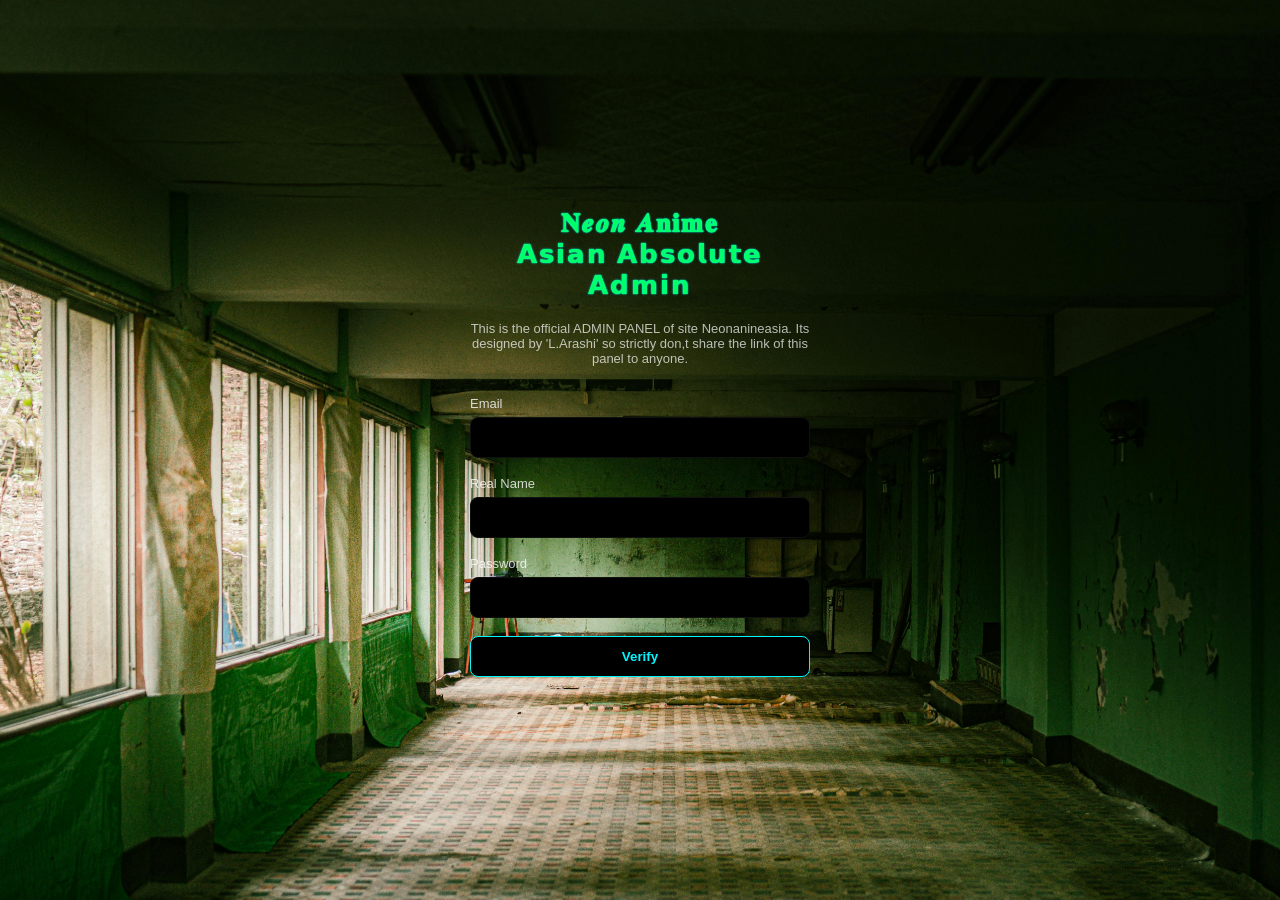
==== index.html @ b11c0309 "Add files via upload" ====
<!DOCTYPE html>
<html lang="en">
<head>
  <meta charset="UTF-8" />
  <meta name="viewport" content="width=device-width, initial-scale=1.0" />
  <title>Neon Anime Admin</title>
  <link rel="stylesheet" href="style.css" />
</head>
<body>
  <div class="lock-container">
    
    <div class="lock-card">

      <h1 class="main-heading">
        𝐍𝒆𝒐𝒏 𝑨𝐧𝐢𝐦𝐞<br>
        𝗔𝘀𝗶𝗮𝗻 𝗔𝗯𝘀𝗼𝗹𝘂𝘁𝗲 𝗔𝗱𝗺𝗶𝗻
      </h1>

      <p class="dev-message">
        This is the official ADMIN PANEL of site Neonanineasia. Its designed by 'L.Arashi' so strictly don,t share the link of this panel to anyone.
      </p>

      <form id="adminForm" autocomplete="off">

        <div class="input-group">
          <label>Email</label>
          <input type="email" id="email" required />
        </div>

        <div class="input-group">
          <label>Real Name</label>
          <input type="text" id="realName" required />
        </div>

        <div class="input-group">
          <label>Password</label>
          <input type="password" id="password" required />
        </div>
        
        <button type="submit" class="verify-btn">
          Verify
        </button>

      </form>

      <p id="errorMsg" class="error-msg"></p>

    </div>

  </div>

  <script src="script.js"></script>
</body>
</html>
---- style.css ----
* {
  margin: 0;
  padding: 0;
  box-sizing: border-box;
  font-family: "Segoe UI", sans-serif;
}

body {
  height: 100vh;
  margin: 0;

  background: url("background.jpg") no-repeat center center fixed;
  background-size: cover;   /* keep cover */
  background-attachment: fixed;  /* prevents scroll zoom illusion */

  display: flex;
  align-items: center;
  justify-content: center;

  color: white;
}

.lock-container {
  width: 100%;
  padding: 20px;
}

.lock-card {
  max-width: 420px;
  margin: auto;
  padding: 40px;
  border-radius: 16px;

  background: transparent;
  border: none;
  box-shadow: none;
}
#bgVideo {
  position: fixed;
  top: 0;
  left: 0;
  width: 100%;
  height: 100%;
  object-fit: cover;
  z-index: -2;
}

.main-heading {
  text-align: center;
  font-size: 26px;
  font-weight: 800;
  letter-spacing: 2px;
  margin-bottom: 20px;

  background: linear-gradient(
    120deg,
    #00ff66,
    #00f7ff,
    #00b3ff,
    #6a00ff,
    #00ff66
  );

  background-size: 300% 300%;
  -webkit-background-clip: text;
  -webkit-text-fill-color: transparent;
  text-shadow:
    0 0 1px #00ff66,
    0 0 2px #00f7ff;
}
@keyframes auroraFlow {
  0% {
    background-position: 0% 50%;
  }
  50% {
    background-position: 100% 50%;
  }
  100% {
    background-position: 0% 50%;
  }
}

.dev-message {
  text-align: center;
  font-size: 13px;
  opacity: 0.7;
  margin-bottom: 30px;
}

.input-group {
  margin-bottom: 18px;
  display: flex;
  flex-direction: column;
}

.input-group label {
  font-size: 13px;
  margin-bottom: 6px;
  opacity: 0.8;
}

.input-group input {
  padding: 12px;
  border-radius: 8px;
  border: 1px solid rgba(255,255,255,0.1);
  background: #000;
border: 1px solid #111;
color: #fff;
  color: #fff;
  outline: none;
  transition: 0.2s;
}

.input-group input:focus {
  border-color: #00f7ff;
  box-shadow: 0 0 8px rgba(0, 247, 255, 0.5);
}

.verify-btn {
  width: 100%;
  padding: 12px;
  border: 1px solid #00f7ff;
  border-radius: 8px;
  background: #000;
  color: #00f7ff;
  font-weight: 600;
  cursor: pointer;
  transition: 0.3s;
}

.verify-btn:hover {
  box-shadow: 0 0 10px #00f7ff;
}

.error-msg {
  margin-top: 15px;
  text-align: center;
  font-size: 13px;
  color: #ff4d4d;
}
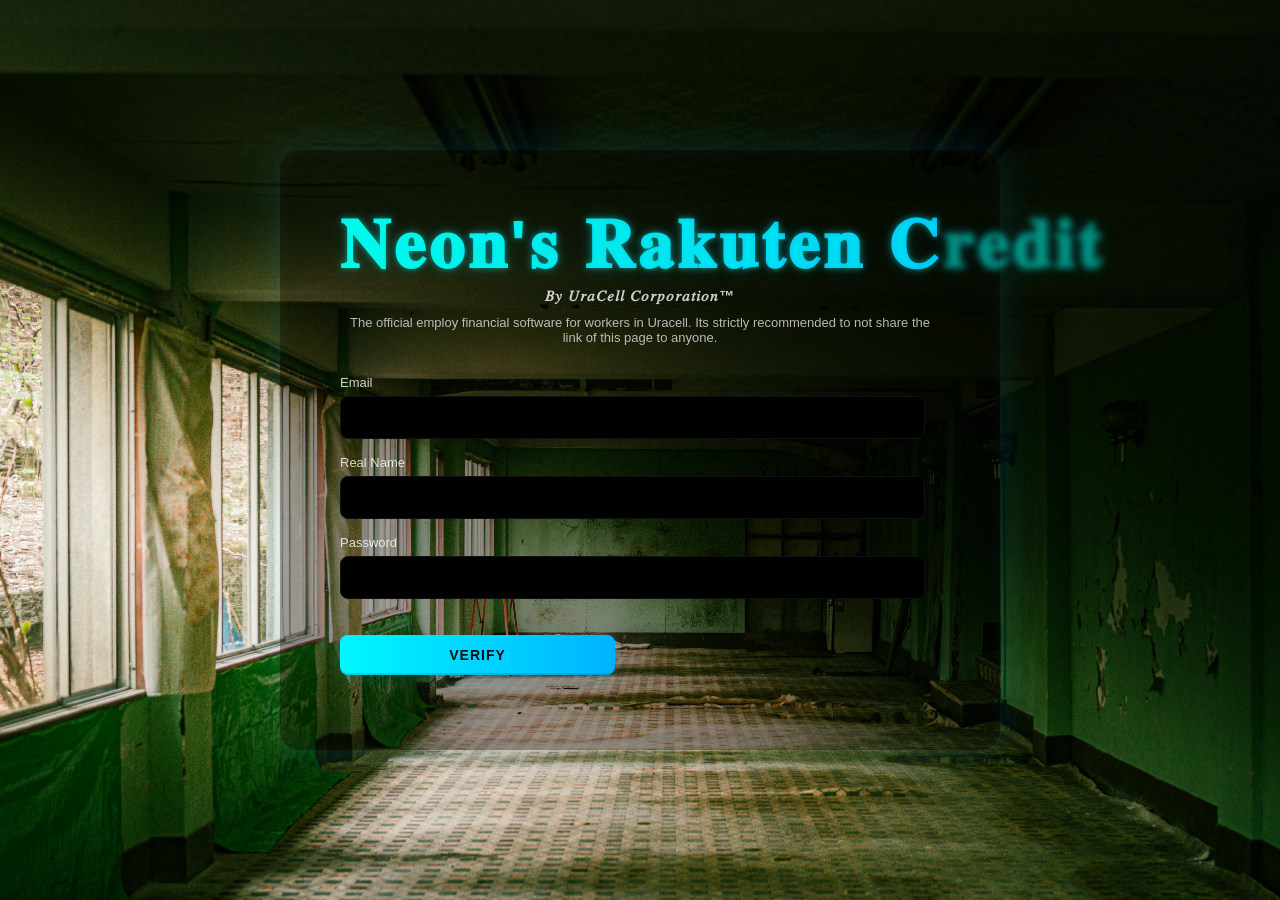
==== commit f68509b1: "Add files via upload" ====
--- a/index.html
+++ b/index.html
@@ -10,14 +10,12 @@
   <div class="lock-container">
     
     <div class="lock-card">
-
-      <h1 class="main-heading">
-        𝐍𝒆𝒐𝒏 𝑨𝐧𝐢𝐦𝐞<br>
-        𝗔𝘀𝗶𝗮𝗻 𝗔𝗯𝘀𝗼𝗹𝘂𝘁𝗲 𝗔𝗱𝗺𝗶𝗻
-      </h1>
-
+<h1 class="main-heading">
+  <span class="title">𝐍𝐞𝐨𝐧'𝐬 𝐑𝐚𝐤𝐮𝐭𝐞𝐧 𝐂𝐫𝐞𝐝𝐢𝐭</span>
+  <span class="headline-sub">𝐵𝑦 𝑈𝑟𝑎𝐶𝑒𝑙𝑙 𝐶𝑜𝑟𝑝𝑜𝑟𝑎𝑡𝑖𝑜𝑛™</span>
+</h1>
       <p class="dev-message">
-        This is the official ADMIN PANEL of site Neonanineasia. Its designed by 'L.Arashi' so strictly don,t share the link of this panel to anyone.
+        The official employ financial software for workers in Uracell. Its strictly recommended to not share the link of this page to anyone.
       </p>
 
       <form id="adminForm" autocomplete="off">
@@ -36,13 +34,8 @@
           <label>Password</label>
           <input type="password" id="password" required />
         </div>
-        
-        <button type="submit" class="verify-btn">
-          Verify
-        </button>
-
+<button id="verifyBtn" type="submit">Verify</button>
       </form>
-
       <p id="errorMsg" class="error-msg"></p>
 
     </div>
--- a/style.css
+++ b/style.css
@@ -4,36 +4,62 @@
   box-sizing: border-box;
   font-family: "Segoe UI", sans-serif;
 }
-
 body {
   height: 100vh;
   margin: 0;
-
   background: url("background.jpg") no-repeat center center fixed;
-  background-size: cover;   /* keep cover */
-  background-attachment: fixed;  /* prevents scroll zoom illusion */
-
+  background-size: cover;   
+  background-attachment: fixed;  
   display: flex;
   align-items: center;
   justify-content: center;
-
   color: white;
 }
-
 .lock-container {
   width: 100%;
   padding: 20px;
 }
-
 .lock-card {
-  max-width: 420px;
+  max-width: 550px;
   margin: auto;
-  padding: 40px;
+  padding: 7%;
   border-radius: 16px;
-
   background: transparent;
   border: none;
   box-shadow: none;
+}
+@media (min-width: 900px) {
+  .lock-card {
+    max-width: 720px;
+    padding: 60px;
+    border-radius: 20px;
+    background: rgba(0,0,0,0.35);
+    box-shadow:
+      0 0 40px rgba(0,180,255,0.15),
+      inset 0 0 20px rgba(255,255,255,0.04);
+  }
+  .main-heading .title{
+    font-size: clamp(34px,3vw,64px);
+    letter-spacing: 5px;
+  }
+  .main-heading .headline-sub{
+    font-size: 16px;
+    margin-top: 10px;
+  }
+  .dev-message{
+    font-size: 15px;
+    margin-bottom: 40px;
+  }
+  .input-group input{
+    width: 585px;
+    padding: 14px;
+    font-size: 15px;
+  }
+  #verifyBtn{
+    width: 585px;
+    display: block;
+    margin: 20px auto 0 auto;
+  }
 }
 #bgVideo {
   position: fixed;
@@ -44,61 +70,23 @@
   object-fit: cover;
   z-index: -2;
 }
-
-.main-heading {
-  text-align: center;
-  font-size: 26px;
-  font-weight: 800;
-  letter-spacing: 2px;
-  margin-bottom: 20px;
-
-  background: linear-gradient(
-    120deg,
-    #00ff66,
-    #00f7ff,
-    #00b3ff,
-    #6a00ff,
-    #00ff66
-  );
-
-  background-size: 300% 300%;
-  -webkit-background-clip: text;
-  -webkit-text-fill-color: transparent;
-  text-shadow:
-    0 0 1px #00ff66,
-    0 0 2px #00f7ff;
-}
-@keyframes auroraFlow {
-  0% {
-    background-position: 0% 50%;
-  }
-  50% {
-    background-position: 100% 50%;
-  }
-  100% {
-    background-position: 0% 50%;
-  }
-}
-
 .dev-message {
   text-align: center;
   font-size: 13px;
   opacity: 0.7;
   margin-bottom: 30px;
 }
-
 .input-group {
-  margin-bottom: 18px;
+  width: 275px;
+  margin-bottom: 16px;
   display: flex;
   flex-direction: column;
 }
-
 .input-group label {
   font-size: 13px;
   margin-bottom: 6px;
   opacity: 0.8;
 }
-
 .input-group input {
   padding: 12px;
   border-radius: 8px;
@@ -110,31 +98,128 @@
   outline: none;
   transition: 0.2s;
 }
-
 .input-group input:focus {
   border-color: #00f7ff;
   box-shadow: 0 0 8px rgba(0, 247, 255, 0.5);
 }
-
-.verify-btn {
-  width: 100%;
+#verifyBtn {
+  width: 275px;
+  display: inline-block;
   padding: 12px;
-  border: 1px solid #00f7ff;
   border-radius: 8px;
-  background: #000;
-  color: #00f7ff;
-  font-weight: 600;
+  border: none;
+  background: linear-gradient(90deg, #00f7ff 0%, #00b3ff 100%);
+  color: #001018;
+  font-weight: 700;
+  font-size: 14px;
   cursor: pointer;
-  transition: 0.3s;
-}
-
-.verify-btn:hover {
-  box-shadow: 0 0 10px #00f7ff;
-}
-
+  text-transform: uppercase;
+  letter-spacing: 1px;
+  transition: transform 0.12s ease, opacity 0.12s ease, filter 0.12s ease;
+  box-shadow: 0 6px 18px rgba(0,183,255,0.12), inset 0 -2px 0 rgba(0,0,0,0.12);
+}
+#verifyBtn:hover:not(:disabled) {
+  transform: translateY(-1px);
+}
+#verifyBtn:active:not(:disabled) {
+  transform: translateY(0);
+}
+button#verifyBtn:disabled {
+  opacity: 0.6;
+  cursor: not-allowed;
+  filter: grayscale(40%);
+  transform: none;
+  box-shadow: none;
+}
+button#verifyBtn[data-verify-locked="1"] {
+  pointer-events: none;
+  opacity: 0.55;
+  cursor: not-allowed;
+  filter: grayscale(60%) brightness(0.9);
+  transition: all 0.2s ease;
+  box-shadow: none;
+}
+@keyframes verifyLockedShake {
+  0% { transform: translateX(0); }
+  25% { transform: translateX(-3px); }
+  50% { transform: translateX(3px); }
+  75% { transform: translateX(-3px); }
+  100% { transform: translateX(0); }
+}
+button#verifyBtn[data-verify-locked="1"].shake {
+  animation: verifyLockedShake 0.45s ease;
+}
 .error-msg {
   margin-top: 15px;
   text-align: center;
   font-size: 13px;
   color: #ff4d4d;
+}
+@import url('https://fonts.googleapis.com/css2?family=Orbitron:wght@700;900&display=swap');
+.main-heading {
+  text-align: center;
+  line-height: 1; 
+  margin-bottom: 12px;
+  position: relative;
+  pointer-events: none; 
+}
+.main-heading .title {
+  display: block;
+  font-family: 'Orbitron', "Segoe UI", sans-serif;
+  font-weight: 900;
+  letter-spacing: 3px;
+  font-size: clamp(18px, 5.2vw, 42px);
+  white-space: nowrap;
+  background: linear-gradient(
+      90deg,
+      #00ffea,
+      #00b3ff,
+      #8a00ff,
+      #ff0066
+  );
+  background-size: 300% 100%;
+  -webkit-background-clip: text;
+  -webkit-text-fill-color: transparent;
+  text-shadow:
+    0 0 6px rgba(0,255,234,.5),
+    0 0 18px rgba(0,179,255,.2);
+  animation: neonGradient 6s linear infinite;
+}
+.main-heading::after { display: none !important; }
+.main-heading .glitch-layer { display: none !important; }
+.main-heading .headline-sub {
+  display: block;
+  margin-top: 8px;
+  font-family: "Segoe UI", sans-serif;
+  font-weight: 600;
+  font-size: clamp(11px, 1.4vw, 14px);
+  letter-spacing: 1px;
+  color: #cfcfcf;
+  -webkit-text-fill-color: initial;
+  background: none;
+  text-shadow: none;
+  filter: none;
+  pointer-events: auto;
+}
+@keyframes neonGradient {
+  0%   { background-position: 0% 50%; }
+  50%  { background-position: 100% 50%; }
+  100% { background-position: 0% 50%; }
+}
+@keyframes neonFlicker {
+  0%   { opacity: 1; filter: none; }
+  6%   { opacity: 0.94; filter: blur(.05px) contrast(1.01); }
+  12%  { opacity: 0.98; filter: none; }
+  18%  { opacity: 0.95; filter: blur(.12px); }
+  24%  { opacity: 1; filter: none; }
+  100% { opacity: 1; filter: none; }
+}
+@media (min-width: 900px) {
+  .main-heading .title {
+    font-size: clamp(36px, 5.4vw, 80px);
+    letter-spacing: 4px;
+  }
+  .main-heading .headline-sub {
+    font-size: clamp(12px, 1.2vw, 15px);
+  }
 }
